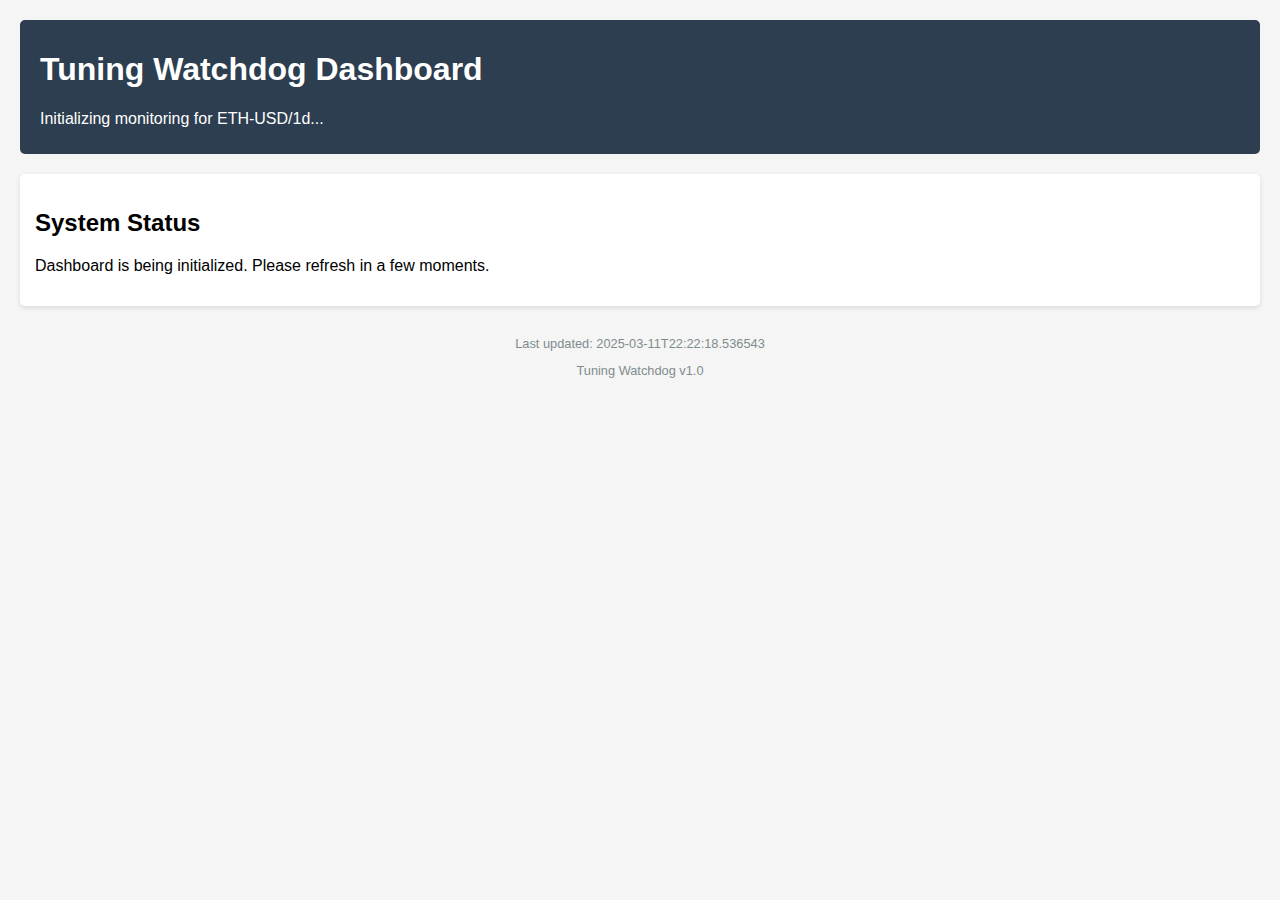
==== data/dashboard/status_dashboard.html @ 61d1d956 "Updated on Tue 03/11/2025 22:26:20.69" ====
<!DOCTYPE html>
            <html>
            <head>
                <meta charset="UTF-8">
                <meta http-equiv="refresh" content="60">
                <title>Tuning Watchdog Dashboard</title>
                <style>
                    body {
                        font-family: Arial, sans-serif;
                        margin: 0;
                        padding: 20px;
                        background-color: #f5f5f5;
                    }
                    .header {
                        background-color: #2c3e50;
                        color: white;
                        padding: 10px 20px;
                        border-radius: 5px;
                        margin-bottom: 20px;
                    }
                    .status-card {
                        background-color: white;
                        border-radius: 5px;
                        box-shadow: 0 2px 5px rgba(0,0,0,0.1);
                        padding: 15px;
                        margin-bottom: 20px;
                    }
                    .status-healthy {
                        background-color: #27ae60;
                        color: white;
                        padding: 5px 10px;
                        border-radius: 3px;
                    }
                    .status-warning {
                        background-color: #f39c12;
                        color: white;
                        padding: 5px 10px;
                        border-radius: 3px;
                    }
                    .status-error {
                        background-color: #e74c3c;
                        color: white;
                        padding: 5px 10px;
                        border-radius: 3px;
                    }
                    .status-unknown {
                        background-color: #95a5a6;
                        color: white;
                        padding: 5px 10px;
                        border-radius: 3px;
                    }
                    .grid-container {
                        display: grid;
                        grid-template-columns: 1fr 1fr;
                        gap: 20px;
                    }
                    table {
                        width: 100%;
                        border-collapse: collapse;
                    }
                    th, td {
                        text-align: left;
                        padding: 8px;
                        border-bottom: 1px solid #ddd;
                    }
                    th {
                        background-color: #f2f2f2;
                    }
                    .footer {
                        text-align: center;
                        margin-top: 30px;
                        color: #7f8c8d;
                        font-size: 0.8em;
                    }
                </style>
            </head>
            <body>
                <div class="header">
                    <h1>Tuning Watchdog Dashboard</h1>
                    <p>Initializing monitoring for ETH-USD/1d...</p>
                </div>
                
                <div class="status-card">
                    <h2>System Status</h2>
                    <p>Dashboard is being initialized. Please refresh in a few moments.</p>
                </div>
                
                <div class="footer">
                    <p>Last updated: 2025-03-11T22:22:18.536543</p>
                    <p>Tuning Watchdog v1.0</p>
                </div>
            </body>
            </html>
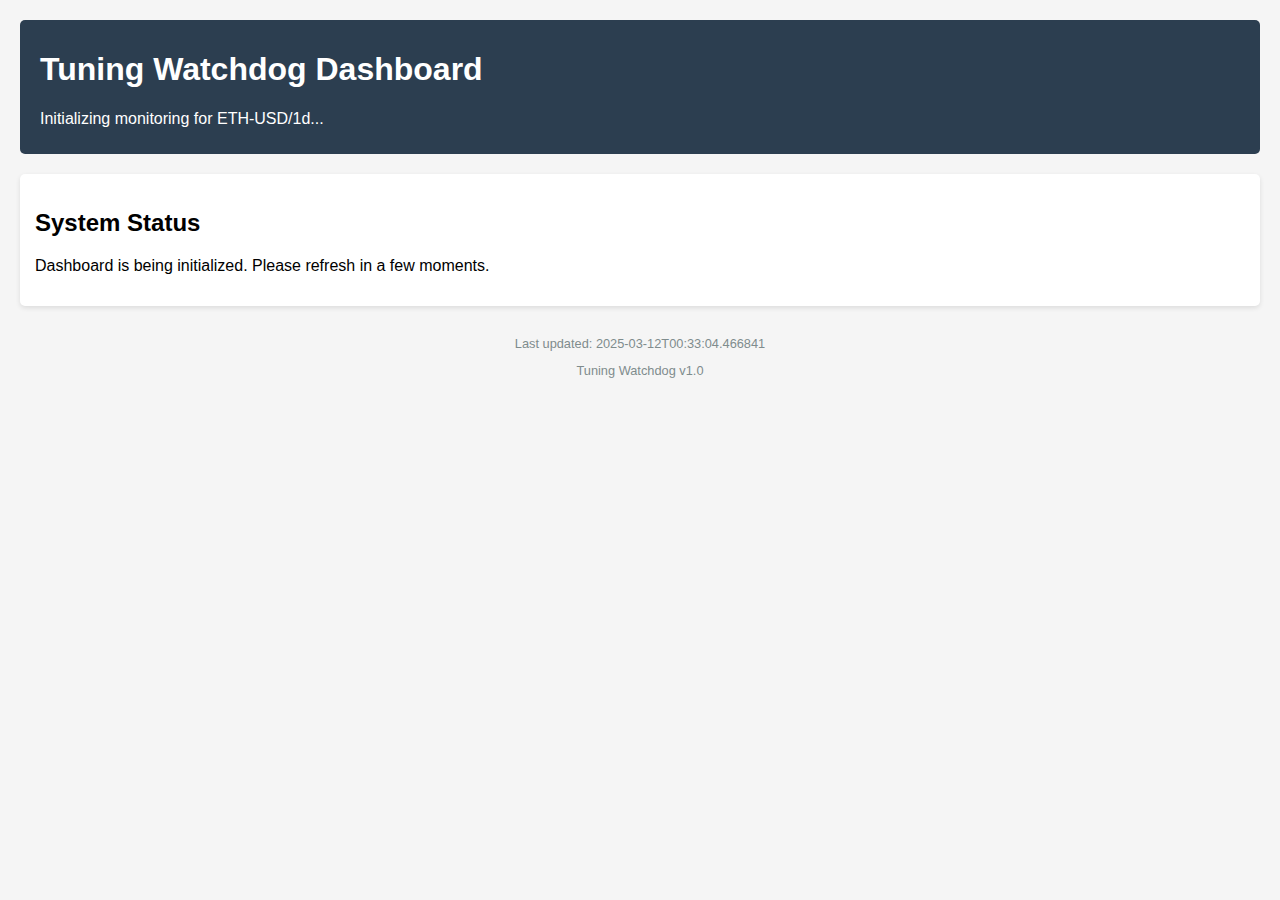
==== commit 71f8dfa1: "Updated on Wed 03/12/2025  0:47:00.31" ====
--- a/data/dashboard/status_dashboard.html
+++ b/data/dashboard/status_dashboard.html
@@ -87,7 +87,7 @@
                 </div>
                 
                 <div class="footer">
-                    <p>Last updated: 2025-03-11T22:22:18.536543</p>
+                    <p>Last updated: 2025-03-12T00:33:04.466841</p>
                     <p>Tuning Watchdog v1.0</p>
                 </div>
             </body>
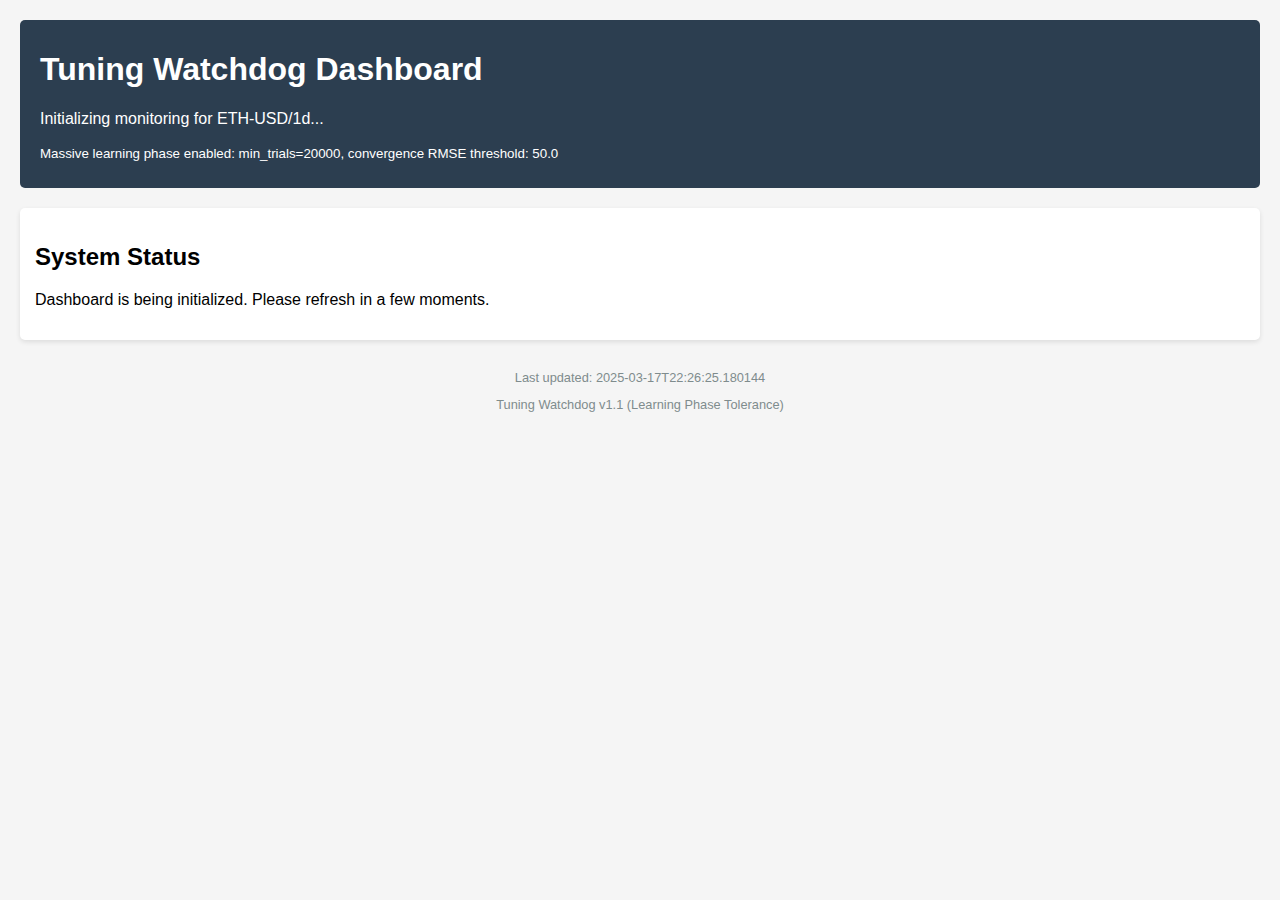
==== commit cfd9ebfb: "Updated on Mon 03/17/2025 23:02:46.48" ====
--- a/data/dashboard/status_dashboard.html
+++ b/data/dashboard/status_dashboard.html
@@ -50,6 +50,12 @@
                         padding: 5px 10px;
                         border-radius: 3px;
                     }
+                    .status-learning {
+                        background-color: #3498db;
+                        color: white;
+                        padding: 5px 10px;
+                        border-radius: 3px;
+                    }
                     .grid-container {
                         display: grid;
                         grid-template-columns: 1fr 1fr;
@@ -79,6 +85,8 @@
                 <div class="header">
                     <h1>Tuning Watchdog Dashboard</h1>
                     <p>Initializing monitoring for ETH-USD/1d...</p>
+                    <p><small>Massive learning phase enabled: min_trials=20000, 
+                    convergence RMSE threshold: 50.0</small></p>
                 </div>
                 
                 <div class="status-card">
@@ -87,8 +95,8 @@
                 </div>
                 
                 <div class="footer">
-                    <p>Last updated: 2025-03-12T00:33:04.466841</p>
-                    <p>Tuning Watchdog v1.0</p>
+                    <p>Last updated: 2025-03-17T22:26:25.180144</p>
+                    <p>Tuning Watchdog v1.1 (Learning Phase Tolerance)</p>
                 </div>
             </body>
             </html>
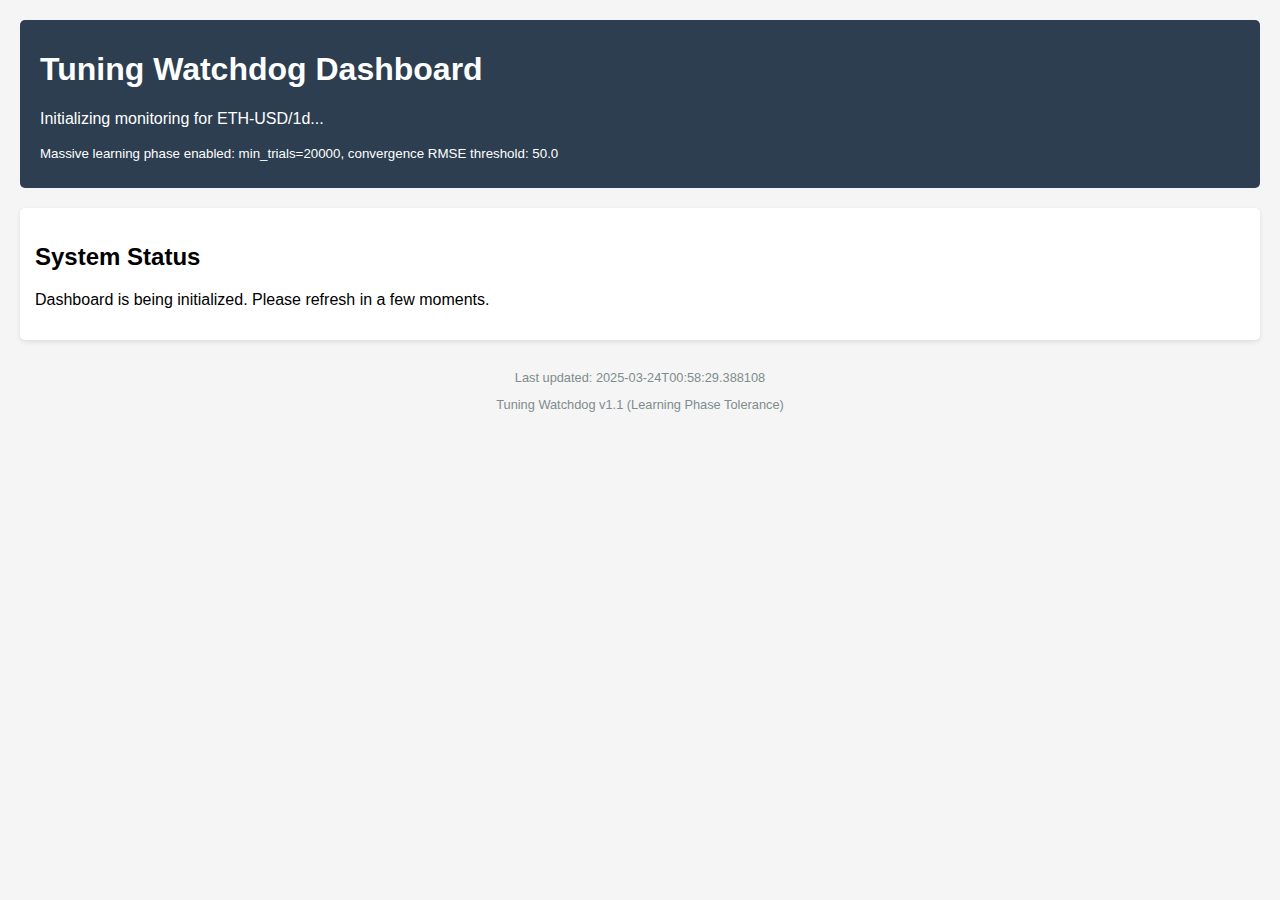
==== commit f980e436: "Updated on Tue 03/25/2025  1:17:21.81" ====
--- a/data/dashboard/status_dashboard.html
+++ b/data/dashboard/status_dashboard.html
@@ -95,7 +95,7 @@
                 </div>
                 
                 <div class="footer">
-                    <p>Last updated: 2025-03-17T22:26:25.180144</p>
+                    <p>Last updated: 2025-03-24T00:58:29.388108</p>
                     <p>Tuning Watchdog v1.1 (Learning Phase Tolerance)</p>
                 </div>
             </body>
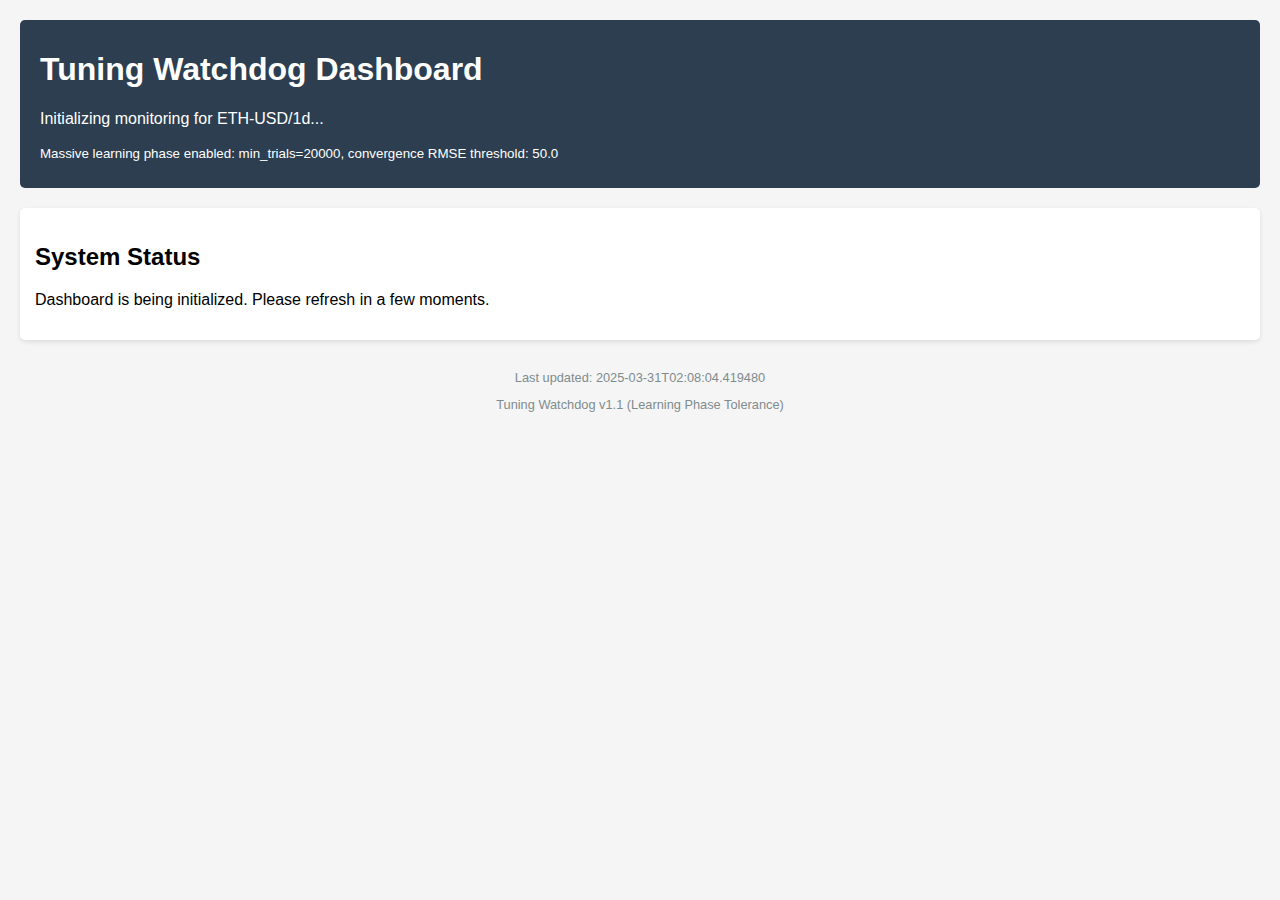
==== commit ceffd836: "Updated on Tue 04/01/2025 18:39:34.55" ====
--- a/data/dashboard/status_dashboard.html
+++ b/data/dashboard/status_dashboard.html
@@ -95,7 +95,7 @@
                 </div>
                 
                 <div class="footer">
-                    <p>Last updated: 2025-03-24T00:58:29.388108</p>
+                    <p>Last updated: 2025-03-31T02:08:04.419480</p>
                     <p>Tuning Watchdog v1.1 (Learning Phase Tolerance)</p>
                 </div>
             </body>
